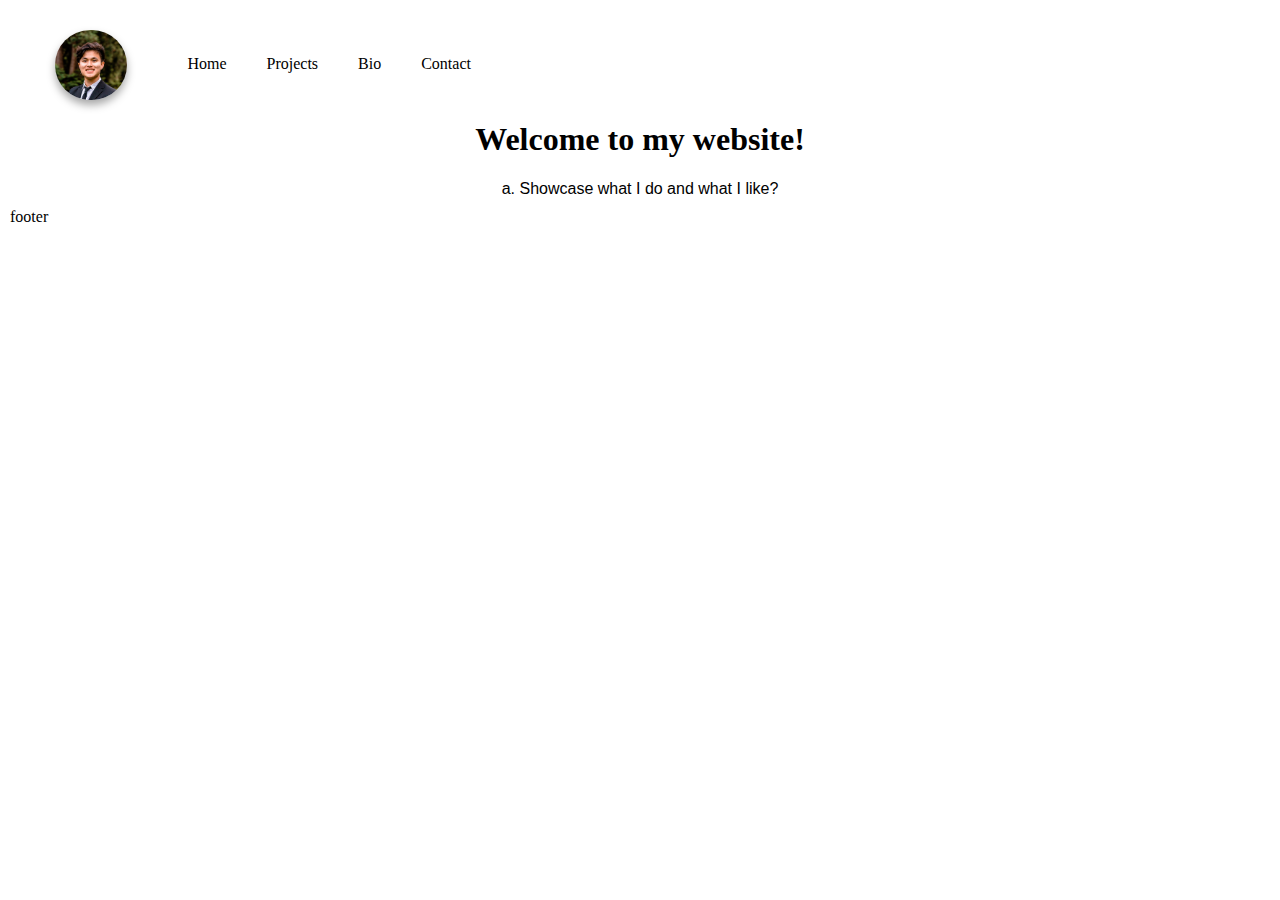
==== index.html @ cad48cd1 "configured code to work on live website" ====
<html>

<head>
    <link rel="stylesheet" href="../css/styles.css">
</head>
<header>
    <nav class="navBar">
        <div class="logo"><a href="./index.html"> <img class="logoImage" src="../image/GradPhoto.jpg" alt="Graduation Photo logo"></a></div>
        <ul class="navUl">
            <li><a href="./index.html">Home</a></li>
            <li><a onclick="project()" href="./projectpage.html">Projects</a></li>
            <li><a href="./biopage.html">Bio</a></li>
            <li><a href="./contact.html">Contact</a></li>
        </ul>
    </nav>
</header>

<body>
<section>
    <h1>Welcome to my website!</h1>
    a. Showcase what I do and what I like?

</section>
</body>

<footer>
    footer
</footer>
---- css/styles.css ----
body {
    /* background-color: #121212; */
    padding: 0;
    margin: 0;
    font-family: Verdana;
}
h1 {
    text-align: center;
    font-family: Verdana;
    color: rgb(0, 0, 0);
}
header{
    display: inline-block;
}
.navBar{
    display: flex;
    margin: 0;
    padding: 0;
    /* border: 2px dashed #f69c55; */
 }

.logo{
    margin-top: 30px;
    margin-left: 20px;
    padding: 0;
}
.logo img{
    margin-left: 35px;
    border-radius: 50px;
    height: 70px;
    box-shadow: rgba(0, 0, 0, 0.35) 0px 5px 9px;
}

.logo img:hover{
    box-shadow: rgba(0, 0, 0, 0.35) 0px 5px 17px;
}
.navUl{
    display: flex;
    padding: 0;
    margin: 0;
    margin-left: 40px;
    margin-top: 40px;
}
.navUl li{
    justify-content: space-between;
    list-style-type: none;
    margin-left: 0;
    /* padding: 10px; */
    margin: 15px;
    /* border: 2px dashed #f69c55; */
}
.navUl li a{
    padding: 5px;

}
.navUl li a:hover{
    background-color: rgba(95, 95, 95, 0.137);
    /* box-shadow: rgba(0, 0, 0, 0.35) 0px 5px 17px; */
    border-radius: 100px;
}

a{
    list-style-type: none;
    text-decoration: none;
    color: rgb(0, 0, 0);
    /* background-color: aqua; */
}

section{
    text-align: center;
    font-family: Sans-serif;
    color: rgb(0, 0, 0);
}

footer{
    padding: 10px;
}

.active{
    background: Red;
}

#UCM_Seal{
height: 110px;
margin-right: 9px;
margin-left: -60px;
}

#UCM_Logo{
    height: 80px;
    margin-bottom: 13px;
    }

p{
    margin: 50 0 10 0
}
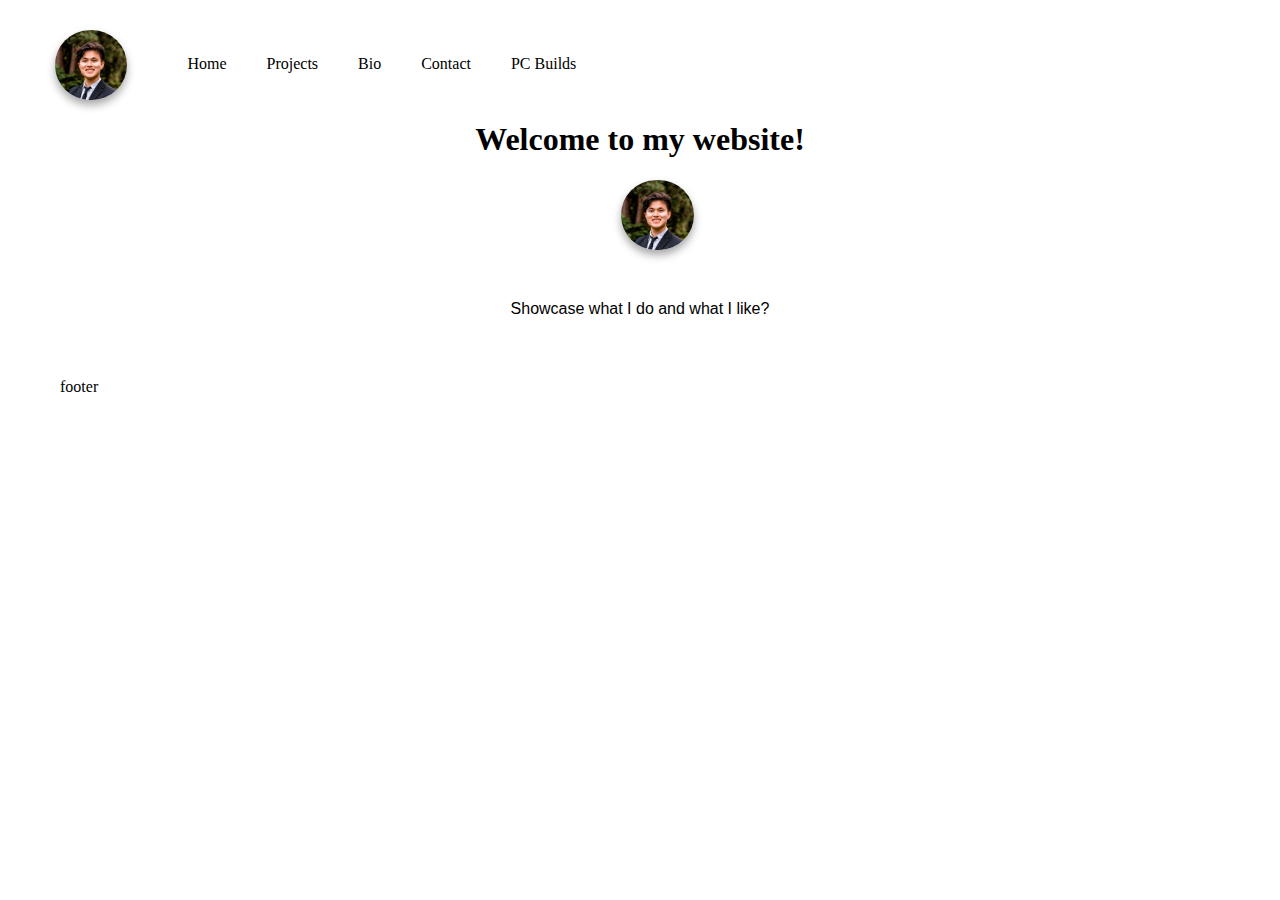
==== commit 855fcbbc: "added PC Build Page" ====
--- a/index.html
+++ b/index.html
@@ -5,20 +5,25 @@
 </head>
 <header>
     <nav class="navBar">
-        <div class="logo"><a href="./index.html"> <img class="logoImage" src="../image/GradPhoto.jpg" alt="Graduation Photo logo"></a></div>
+        <div class="logo"><a href="./index.html"> <img src="../image/GradPhoto.jpg" alt="Graduation Photo logo"></a></div>
         <ul class="navUl">
             <li><a href="./index.html">Home</a></li>
             <li><a onclick="project()" href="./projectpage.html">Projects</a></li>
             <li><a href="./biopage.html">Bio</a></li>
             <li><a href="./contact.html">Contact</a></li>
+            <li><a href="./pcbuilds.html">PC Builds</a></li>
+
         </ul>
     </nav>
-</header>
+</header>   
 
 <body>
 <section>
     <h1>Welcome to my website!</h1>
-    a. Showcase what I do and what I like?
+    <div>
+        <img class="homepageImage" src="../image/GradPhoto.jpg" alt="Graduation Photo logo">
+    </div>
+    <p>Showcase what I do and what I like?</p>
 
 </section>
 </body>
--- a/css/styles.css
+++ b/css/styles.css
@@ -91,6 +91,66 @@
     margin-bottom: 13px;
     }
 
+.homepageImage{
+    margin-left: 35px;
+    border-radius: 50px;
+    height: 70px;
+    box-shadow: rgba(0, 0, 0, 0.35) 0px 5px 9px;
+}
+
+.PCBuildContent{
+    display: flex;
+    flex-direction: row;
+    overflow-x: auto;
+    overscroll-behavior-inline: contain;
+    overflow-y: hidden;
+    
+}
+
+.PCBuildImages{
+    padding: 4px;
+    margin-left: 1rem;
+    border-radius: 10px;
+    height: 300px;
+    box-shadow: rgba(0, 0, 0, 0.25) 0px 5px 9px;
+    transition: 180ms transform ease-in-out;
+    aspect-ratio: 9/12;
+    object-fit: cover;
+}
+
+.PCBuildImages:hover{
+    transform: scale(1.025);
+}
+
+.PCBuildContentText{
+    margin: 0 0 0 0;
+    padding: 0 0 0 0;
+    display: flex;
+    flex-direction: column;
+}
+
+.snapInline{
+scroll-snap-type: inline mandatory;
+scroll-padding-inline: .5rem;
+}
+
+.snapInline > * {
+    scroll-snap-align: start;
+}
+
 p{
     margin: 50 0 10 0
+}
+
+.links{
+    color:blue;
+    text-decoration: underline;
+}
+
+footer{
+    margin: 50 50 50 50;
+}
+
+video source{
+    margin: 100 20 10 10;
 }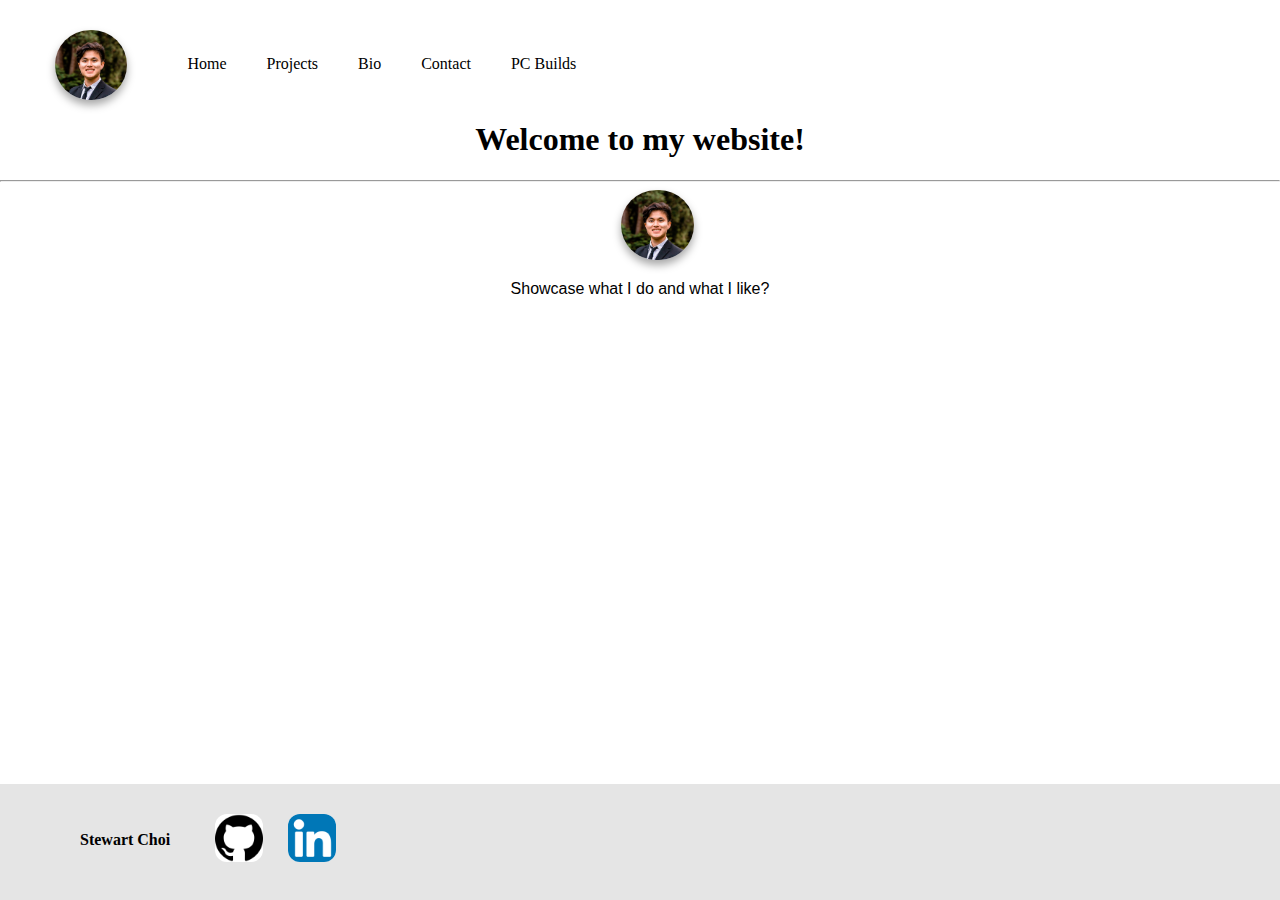
==== commit 47f688df: "added footer and add one project to project page." ====
--- a/index.html
+++ b/index.html
@@ -20,14 +20,20 @@
 <body>
 <section>
     <h1>Welcome to my website!</h1>
+    <hr>
+
     <div>
         <img class="homepageImage" src="../image/GradPhoto.jpg" alt="Graduation Photo logo">
     </div>
     <p>Showcase what I do and what I like?</p>
 
 </section>
-</body>
 
 <footer>
-    footer
-</footer>+    <div class="footerDiv">
+        <p class="footerText">Stewart Choi</p>
+        <a href="https://github.com/Timberland9x"><img id="footerSocialIcon" src = "../image/GitHubIcon.png" alt="GitHubIcon"/></a>
+        <a href="https://www.linkedin.com/in/stewartchoi/"><img id="footerSocialIcon"  src = "../image/LinkdinIcon.png" alt="LinkdinIcon.png"/></a>
+    </div>
+</footer>
+</body>
--- a/css/styles.css
+++ b/css/styles.css
@@ -3,6 +3,9 @@
     padding: 0;
     margin: 0;
     font-family: Verdana;
+    height: 100%;
+    display: flex;
+    flex-direction: column;
 }
 h1 {
     text-align: center;
@@ -67,13 +70,17 @@
 }
 
 section{
+    flex: 1 0 auto;
     text-align: center;
     font-family: Sans-serif;
     color: rgb(0, 0, 0);
+    margin-bottom: 50px;
 }
 
 footer{
-    padding: 10px;
+    padding: 0 0 0 0;
+    flex-shrink: 0;
+
 }
 
 .active{
@@ -96,6 +103,74 @@
     border-radius: 50px;
     height: 70px;
     box-shadow: rgba(0, 0, 0, 0.35) 0px 5px 9px;
+}
+
+.projectContainer{
+    margin-top: 30px;
+    margin-bottom: 80px;
+    display: flex;
+    flex-direction: column;
+    flex-wrap: nowrap;
+    align-items: center;
+}
+.projectImage{
+    display: flex;
+    flex-direction: row;
+    justify-content: center;
+}
+.projectImage img {
+    height: 600px;
+    border-radius: 10px;
+    padding: 5px;
+    margin: 0 0 0 0;
+    transition: 180ms transform ease-in-out;
+
+}
+
+.projectImage img:hover {
+    transform: scale(1.025);
+
+}
+.projectTitle{
+    margin: 0 0 0 0;
+    padding: 0 0 0 0;
+    font-weight: bold;
+    text-decoration: none;
+
+}
+.projectText{
+    margin: 0 0 0 0;
+    padding: 7px;
+    width: 40%;    
+    text-align: left;
+    text-indent: 35px;
+    line-height: 1.2;
+    /* letter-spacing: 1px; */
+    font-family: Verdana;
+    overflow-y: auto;
+    height: 100px;
+    background-color: #f8f8f8;  
+    border-radius: 10px;  
+
+}
+
+.projectText::-webkit-scrollbar{
+    width: 5px;
+}
+.projectText::-webkit-scrollbar-track{
+    width: 5px;
+    height: 8px;
+    background-color: #aaa;    
+}
+
+.projectText::-webkit-scrollbar-thumb{
+    background: #000;
+}
+
+.PCBuildContainer{
+    margin: 30 0 0 0;
+    padding: 0 0 0 0;
+
 }
 
 .PCBuildContent{
@@ -139,7 +214,8 @@
 }
 
 p{
-    margin: 50 0 10 0
+    margin: 20 0 10 0;
+    padding:0 0 0 0;
 }
 
 .links{
@@ -147,10 +223,44 @@
     text-decoration: underline;
 }
 
-footer{
-    margin: 50 50 50 50;
-}
 
 video source{
     margin: 100 20 10 10;
-}+}
+
+footer{
+    margin: 20 0 0 0;
+    padding: 30 0 21 0;
+
+    background-color: rgb(229, 229, 229);
+}
+
+.footerDiv{
+    display: flex;
+    flex-direction: row;
+    padding: 0 0 0 0;
+    margin: 0 0 0 60;
+}
+.footerDiv a{
+    padding: 0 0 0 0;
+    margin: 0 0 0 25;
+}
+#footerSocialIcon{
+    padding: 0 0 0 0;
+    margin: 0 0 0 0;
+    height: 48px;
+    background-color: rgb(255, 255, 255);
+    border-radius: 12px;
+}
+
+#footerSocialIcon:hover{
+    cursor: pointer;
+}
+
+.footerText{
+    font-family: Verdana;
+    font-weight: bold;
+    margin: 17 20 0 20;
+    height: 48px;    
+}
+
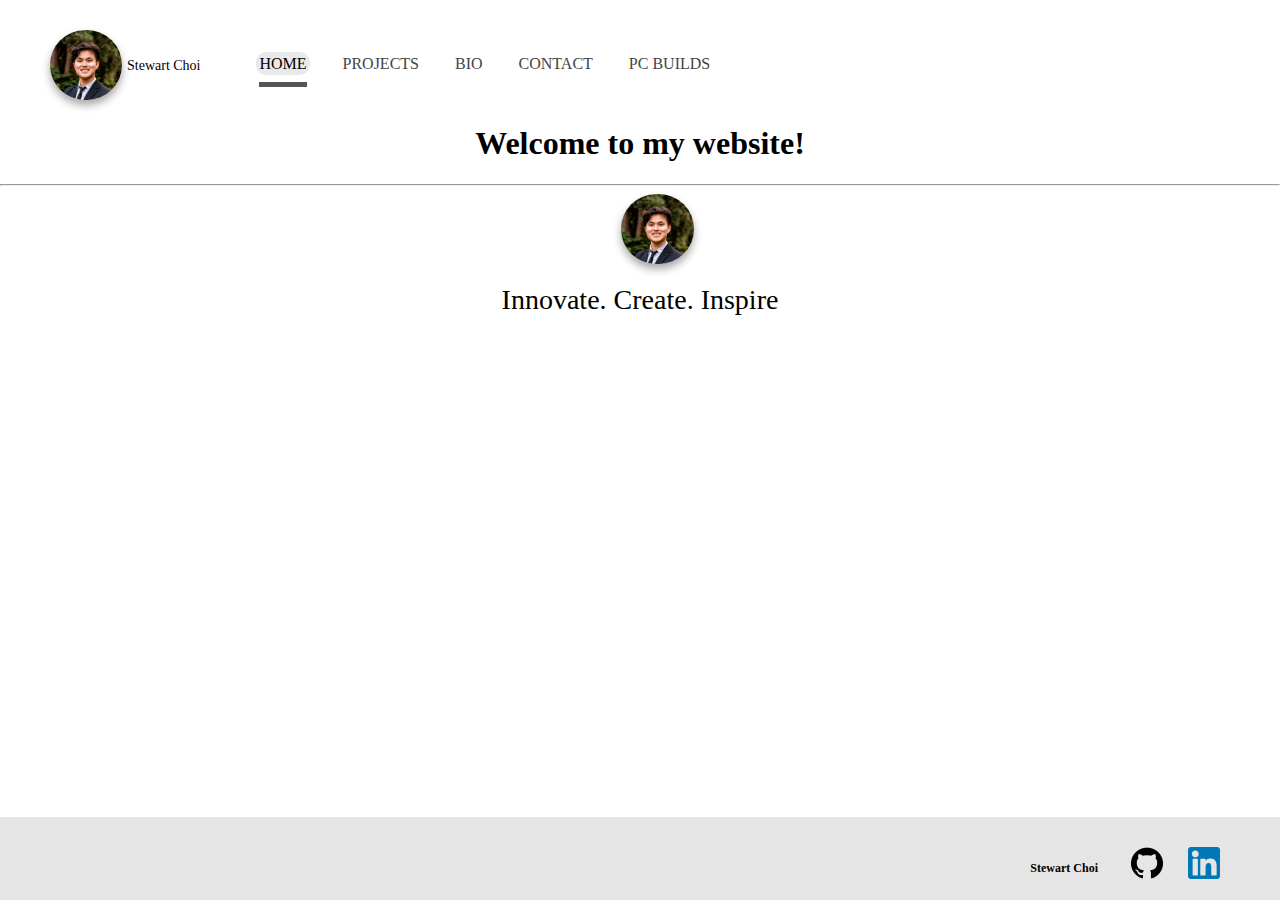
==== commit a44b957e: "added active nav bar page, and logo has name" ====
--- a/index.html
+++ b/index.html
@@ -1,31 +1,43 @@
 <html>
+    <link rel="stylesheet" href="../css/styles.css">
+    <script defer src="backend.js"></script>
+<head>
+    <link rel="icon" type="image/png" href="../image/GradPhoto.jpg"/>
 
-<head>
-    <link rel="stylesheet" href="../css/styles.css">
+    <title>Stewart Choi</title>
 </head>
-<header>
-    <nav class="navBar">
-        <div class="logo"><a href="./index.html"> <img src="../image/GradPhoto.jpg" alt="Graduation Photo logo"></a></div>
-        <ul class="navUl">
-            <li><a href="./index.html">Home</a></li>
-            <li><a onclick="project()" href="./projectpage.html">Projects</a></li>
-            <li><a href="./biopage.html">Bio</a></li>
-            <li><a href="./contact.html">Contact</a></li>
-            <li><a href="./pcbuilds.html">PC Builds</a></li>
+<nav class="navBar">
+    <a href="./index.html" class="logoDiv"> 
+        <img src="../image/GradPhoto.jpg" alt="Graduation Photo logo">
+        <svg width="75" height="60" xmlns="http://www.w3.org/2000/svg">
+        <g>
+            <text xml:space="preserve" text-anchor="start" font-family="'Markazi Text'" font-size="14" id="svg_6" y="30" x="1" stroke-dasharray="2,2" >Stewart Choi</text>
+        </g>
+        </svg>        
+    </a>
+    <ul class="navUl">
+        <li><a class="navBarElement" href="./index.html">Home</a></li>
+        <li><a class="navBarElement" href="./projectpage.html">Projects</a></li>
+        <li><a class="navBarElement" href="./biopage.html">Bio</a></li>
+        <li><a class="navBarElement" href="./contact.html">Contact</a></li>
+        <li><a class="navBarElement" href="./pcbuilds.html">PC Builds</a></li>
+    </ul>
+</nav>
 
-        </ul>
-    </nav>
-</header>   
 
 <body>
+    <header>
+
+    </header>   
 <section>
     <h1>Welcome to my website!</h1>
     <hr>
 
-    <div>
+    <div class="introDiv">
         <img class="homepageImage" src="../image/GradPhoto.jpg" alt="Graduation Photo logo">
+        <p class="introText">Innovate. Create. Inspire</p>
+
     </div>
-    <p>Showcase what I do and what I like?</p>
 
 </section>
 
--- a/css/styles.css
+++ b/css/styles.css
@@ -22,19 +22,19 @@
     /* border: 2px dashed #f69c55; */
  }
 
-.logo{
+.logoDiv{
     margin-top: 30px;
-    margin-left: 20px;
-    padding: 0;
-}
-.logo img{
-    margin-left: 35px;
+    margin-left: 50px;
+    padding: 0;
+}
+.logoDiv img{
+    padding: 0;
     border-radius: 50px;
     height: 70px;
     box-shadow: rgba(0, 0, 0, 0.35) 0px 5px 9px;
 }
 
-.logo img:hover{
+.logoDiv img:hover{
     box-shadow: rgba(0, 0, 0, 0.35) 0px 5px 17px;
 }
 .navUl{
@@ -43,6 +43,7 @@
     margin: 0;
     margin-left: 40px;
     margin-top: 40px;
+
 }
 .navUl li{
     justify-content: space-between;
@@ -51,16 +52,41 @@
     /* padding: 10px; */
     margin: 15px;
     /* border: 2px dashed #f69c55; */
-}
-.navUl li a{
-    padding: 5px;
-
-}
-.navUl li a:hover{
+    position: relative;
+    white-space: nowrap;
+
+}
+.navBarElement{
+    padding: 3px;
+    color:#444;
+    transition: all ease-in-out 250ms;
+    text-transform: uppercase;
+    white-space: nowrap;
+    
+}
+.active, .navBarElement:hover{
     background-color: rgba(95, 95, 95, 0.137);
     /* box-shadow: rgba(0, 0, 0, 0.35) 0px 5px 17px; */
-    border-radius: 100px;
-}
+    border-radius: 10px;
+    color:#000;
+}
+
+.navBarElement::before{
+content: '';
+display: block;
+height: 5px;
+background-color: #202020c2;
+position: absolute;
+top: 80%;
+left:5%;
+width: 0%;
+
+transition: all ease-in-out 250ms;
+}
+.active::before, .navBarElement:hover::before{
+    width: 90%;
+}
+
 
 a{
     list-style-type: none;
@@ -83,9 +109,6 @@
 
 }
 
-.active{
-    background: Red;
-}
 
 #UCM_Seal{
 height: 110px;
@@ -103,6 +126,15 @@
     border-radius: 50px;
     height: 70px;
     box-shadow: rgba(0, 0, 0, 0.35) 0px 5px 9px;
+}
+
+.introDiv{
+
+}
+
+.introText{
+ font-family: Verdana;
+ font-size: 28px;
 }
 
 .projectContainer{
@@ -239,7 +271,9 @@
     display: flex;
     flex-direction: row;
     padding: 0 0 0 0;
-    margin: 0 0 0 60;
+    margin: 0 60 0 0;
+    justify-content: right;
+
 }
 .footerDiv a{
     padding: 0 0 0 0;
@@ -248,9 +282,9 @@
 #footerSocialIcon{
     padding: 0 0 0 0;
     margin: 0 0 0 0;
-    height: 48px;
-    background-color: rgb(255, 255, 255);
-    border-radius: 12px;
+    height: 32px;
+    /* background-color: rgb(255, 255, 255); */
+    border-radius: 1px;
 }
 
 #footerSocialIcon:hover{
@@ -260,7 +294,7 @@
 .footerText{
     font-family: Verdana;
     font-weight: bold;
-    margin: 17 20 0 20;
-    height: 48px;    
-}
-
+    font-size: 12px;
+    margin: 14 8 0 0;
+}
+
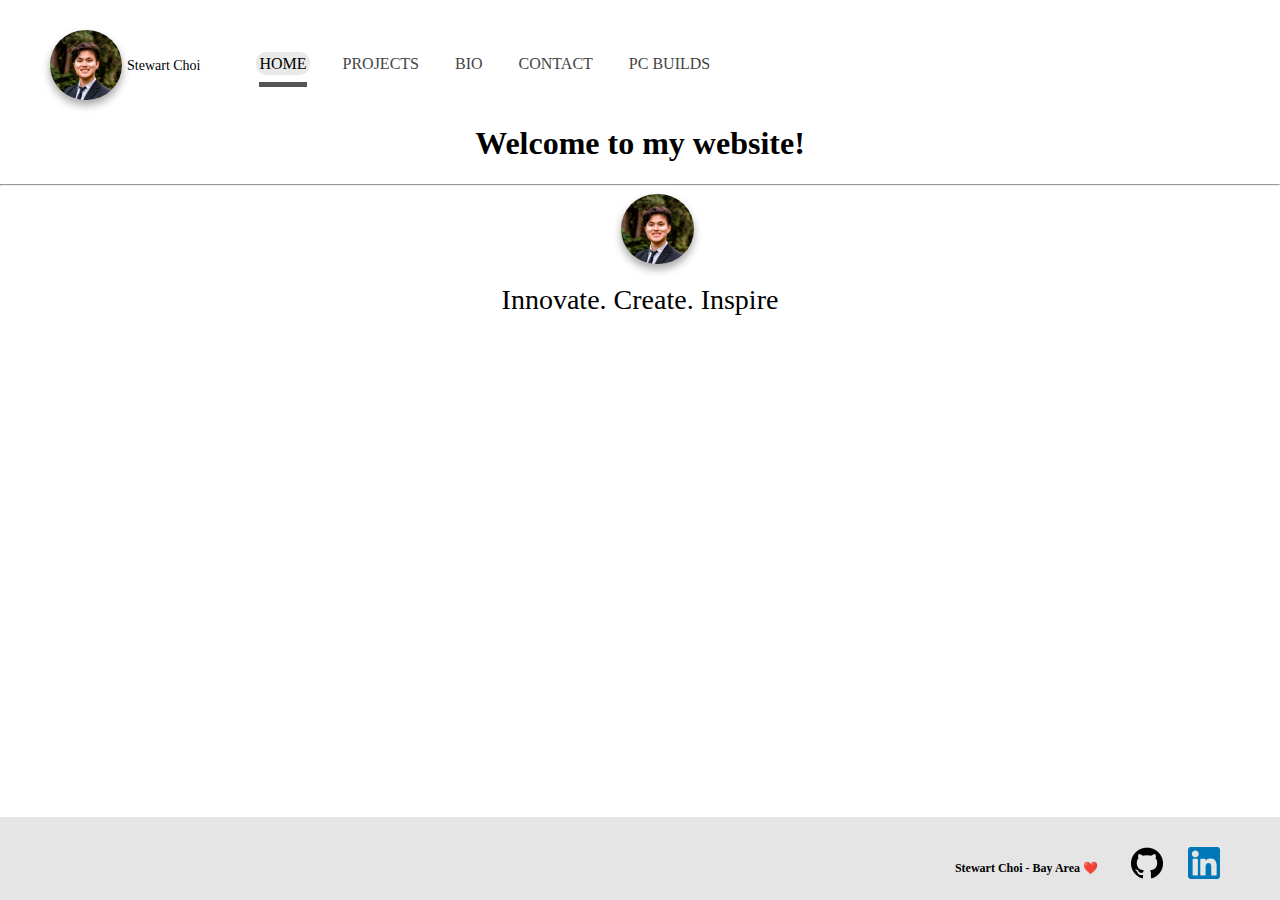
==== commit ec5e9826: "added to top button" ====
--- a/index.html
+++ b/index.html
@@ -40,10 +40,11 @@
     </div>
 
 </section>
+<button onclick="topFunction()" id="topBtn" title="Go to top">⬆️</button>
 
 <footer>
     <div class="footerDiv">
-        <p class="footerText">Stewart Choi</p>
+        <p class="footerText">Stewart Choi - Bay Area ❤️</p>
         <a href="https://github.com/Timberland9x"><img id="footerSocialIcon" src = "../image/GitHubIcon.png" alt="GitHubIcon"/></a>
         <a href="https://www.linkedin.com/in/stewartchoi/"><img id="footerSocialIcon"  src = "../image/LinkdinIcon.png" alt="LinkdinIcon.png"/></a>
     </div>
--- a/css/styles.css
+++ b/css/styles.css
@@ -16,6 +16,7 @@
     display: inline-block;
 }
 .navBar{
+    /* position: fixed; */
     display: flex;
     margin: 0;
     padding: 0;
@@ -103,6 +104,29 @@
     margin-bottom: 50px;
 }
 
+#topBtn{
+    display: none; /* Hidden by default */
+    position: fixed; /* Fixed/sticky position */
+    border-radius: 200px;
+    bottom: 100px;
+    right: 80px;
+    z-index: 99; /* Make sure it does not overlap */
+    border: none; /* Remove borders */
+    outline: none; /* Remove outline */
+    background-color: rgba(70, 70, 70, 0.805); /* Set a background color */
+    color: white; /* Text color */
+    cursor: pointer; /* Add a mouse pointer on hover */
+    padding: 10px;
+    font-size: 18px; /* Increase font size */
+
+}
+
+#topBtn:hover{
+    background-color: #555; /* Add a dark-grey background on hover */
+
+}
+
+
 footer{
     padding: 0 0 0 0;
     flex-shrink: 0;
@@ -120,6 +144,16 @@
     height: 80px;
     margin-bottom: 13px;
     }
+    
+.gmailDiv{
+    display: flexbox;
+    
+}
+#Gmail_Logo{
+    height: 40px;
+    padding: 0 0 0 0;
+    
+}
 
 .homepageImage{
     margin-left: 35px;
@@ -149,6 +183,7 @@
     display: flex;
     flex-direction: row;
     justify-content: center;
+    margin-bottom: 10px;
 }
 .projectImage img {
     height: 600px;
@@ -164,6 +199,7 @@
 
 }
 .projectTitle{
+    font-size: 20;
     margin: 0 0 0 0;
     padding: 0 0 0 0;
     font-weight: bold;
@@ -173,14 +209,14 @@
 .projectText{
     margin: 0 0 0 0;
     padding: 7px;
-    width: 40%;    
+    width: 50%;    
     text-align: left;
     text-indent: 35px;
     line-height: 1.2;
     /* letter-spacing: 1px; */
     font-family: Verdana;
     overflow-y: auto;
-    height: 100px;
+    height: auto;
     background-color: #f8f8f8;  
     border-radius: 10px;  
 
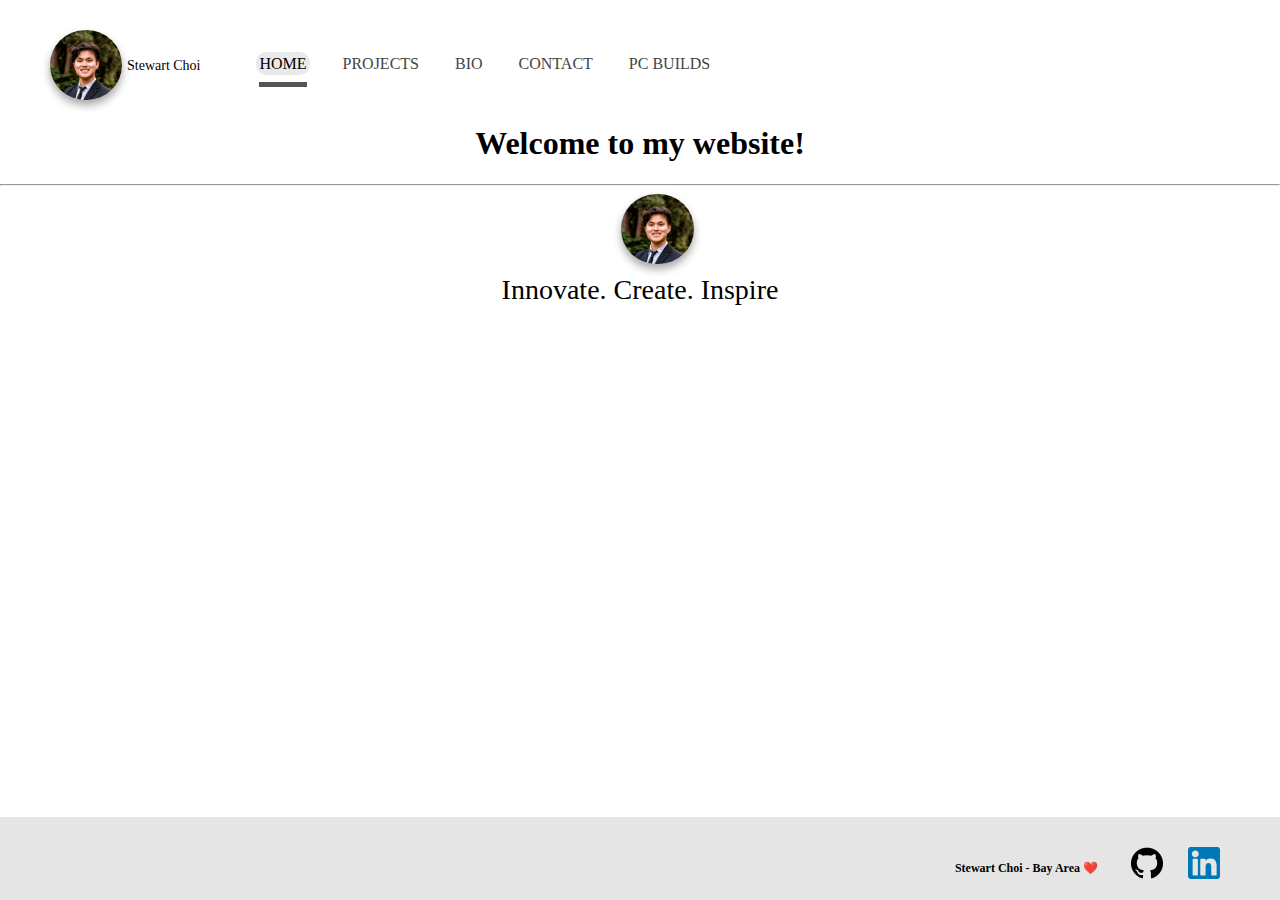
==== commit f23ccdcf: "added to top button" ====
--- a/index.html
+++ b/index.html
@@ -45,8 +45,8 @@
 <footer>
     <div class="footerDiv">
         <p class="footerText">Stewart Choi - Bay Area ❤️</p>
-        <a href="https://github.com/Timberland9x"><img id="footerSocialIcon" src = "../image/GitHubIcon.png" alt="GitHubIcon"/></a>
-        <a href="https://www.linkedin.com/in/stewartchoi/"><img id="footerSocialIcon"  src = "../image/LinkdinIcon.png" alt="LinkdinIcon.png"/></a>
+        <a href="https://github.com/Timberland9x" target="_blank"><img id="footerSocialIcon" src = "../image/GitHubIcon.png" alt="GitHubIcon"/></a>
+        <a href="https://www.linkedin.com/in/stewartchoi/" target="_blank"><img id="footerSocialIcon"  src = "../image/LinkdinIcon.png" alt="LinkdinIcon.png"/></a>
     </div>
 </footer>
 </body>
--- a/css/styles.css
+++ b/css/styles.css
@@ -234,9 +234,12 @@
 .projectText::-webkit-scrollbar-thumb{
     background: #000;
 }
-
+.textDate{
+    font-family: Verdana;
+    font-size: 22px;
+}
 .PCBuildContainer{
-    margin: 30 0 0 0;
+    margin: 30 0 30 0;
     padding: 0 0 0 0;
 
 }
@@ -244,11 +247,12 @@
 .PCBuildContent{
     display: flex;
     flex-direction: row;
+    justify-content: center;
     overflow-x: auto;
     overscroll-behavior-inline: contain;
-    overflow-y: hidden;
-    
-}
+    overflow-y: hidden;    
+}
+
 
 .PCBuildImages{
     padding: 4px;
@@ -264,12 +268,29 @@
 .PCBuildImages:hover{
     transform: scale(1.025);
 }
+#PCImageHor{
+    width: 380px;
+}
 
 .PCBuildContentText{
     margin: 0 0 0 0;
     padding: 0 0 0 0;
     display: flex;
     flex-direction: column;
+}
+.textBox{
+    border: #000;
+    margin: 20px 20px 20px 20px;
+    padding: 10px;
+    text-align: center;
+    font-family: Verdana;
+    width: 700px;
+    /* max-width: 800px; */
+    margin: auto;
+}
+
+.spacer{
+    padding: 20px;
 }
 
 .snapInline{
@@ -282,8 +303,9 @@
 }
 
 p{
-    margin: 20 0 10 0;
+    margin: 10 0 10 0;
     padding:0 0 0 0;
+    font-family: Verdana;
 }
 
 .links{
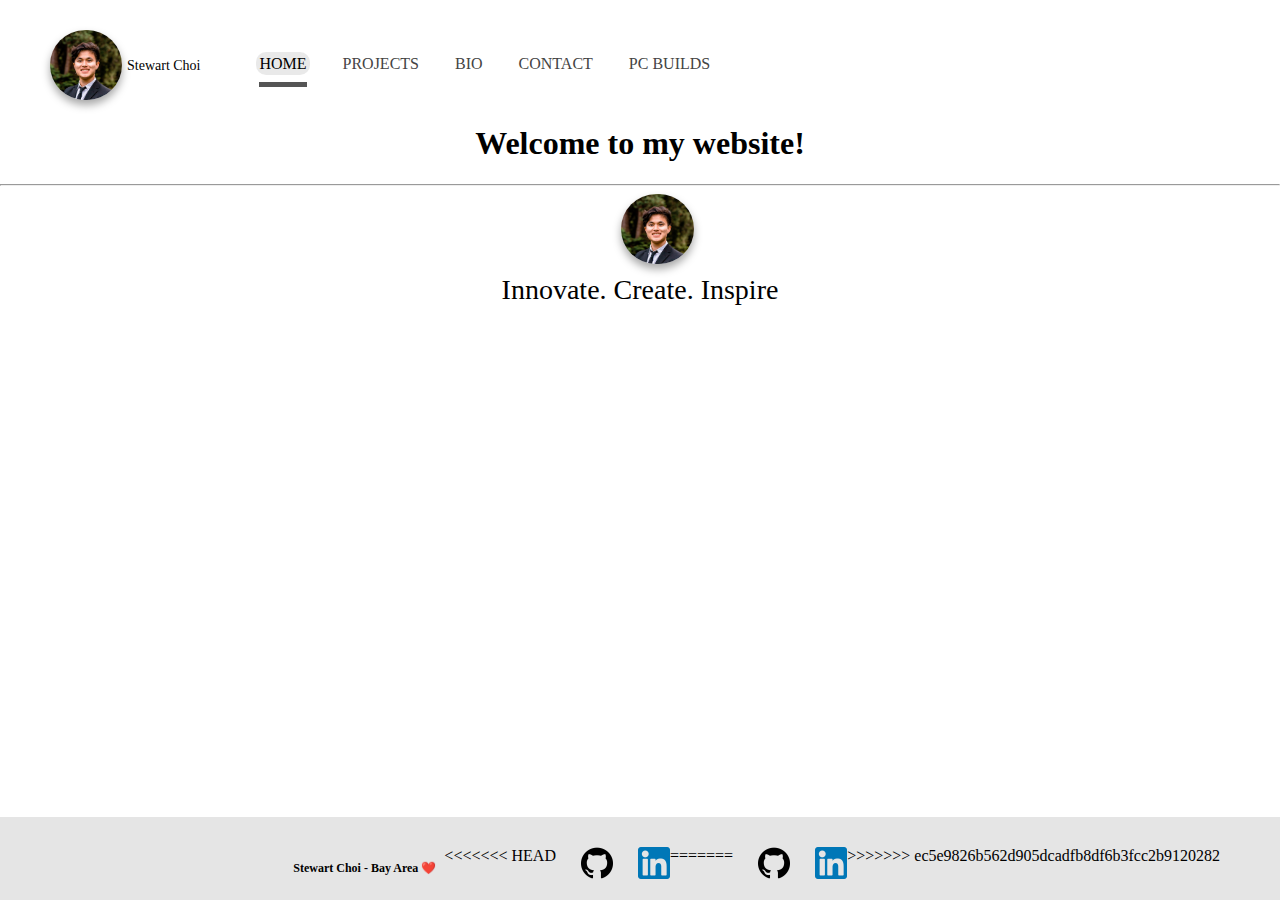
==== commit afaa34fe: "added bro pc to pc build and more text about myself and when clicking on links open to new tab" ====
--- a/index.html
+++ b/index.html
@@ -45,8 +45,13 @@
 <footer>
     <div class="footerDiv">
         <p class="footerText">Stewart Choi - Bay Area ❤️</p>
+<<<<<<< HEAD
         <a href="https://github.com/Timberland9x" target="_blank"><img id="footerSocialIcon" src = "../image/GitHubIcon.png" alt="GitHubIcon"/></a>
         <a href="https://www.linkedin.com/in/stewartchoi/" target="_blank"><img id="footerSocialIcon"  src = "../image/LinkdinIcon.png" alt="LinkdinIcon.png"/></a>
+=======
+        <a href="https://github.com/Timberland9x"><img id="footerSocialIcon" src = "../image/GitHubIcon.png" alt="GitHubIcon"/></a>
+        <a href="https://www.linkedin.com/in/stewartchoi/"><img id="footerSocialIcon"  src = "../image/LinkdinIcon.png" alt="LinkdinIcon.png"/></a>
+>>>>>>> ec5e9826b562d905dcadfb8df6b3fcc2b9120282
     </div>
 </footer>
 </body>
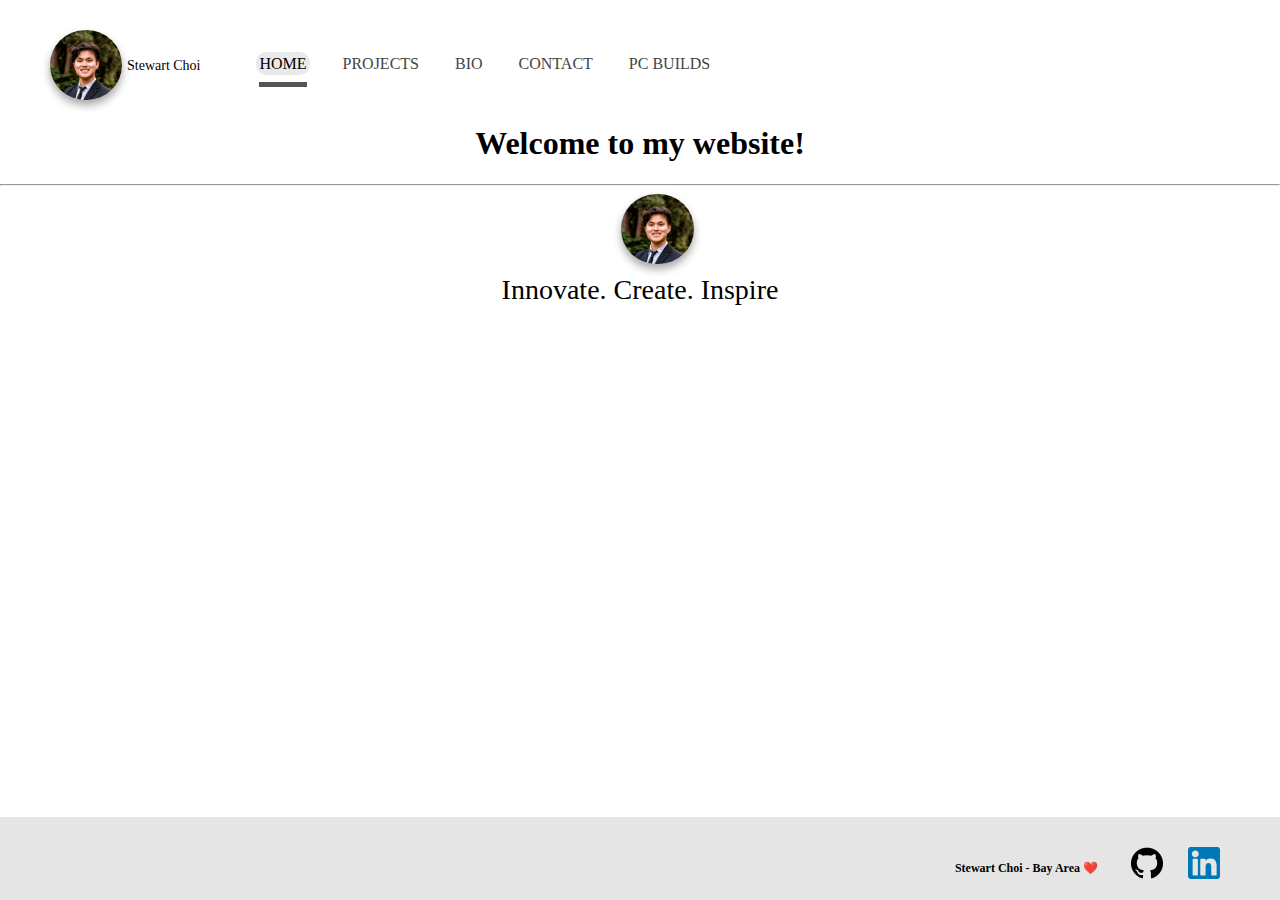
==== commit 325423e2: "fixed footer" ====
--- a/index.html
+++ b/index.html
@@ -45,13 +45,8 @@
 <footer>
     <div class="footerDiv">
         <p class="footerText">Stewart Choi - Bay Area ❤️</p>
-<<<<<<< HEAD
         <a href="https://github.com/Timberland9x" target="_blank"><img id="footerSocialIcon" src = "../image/GitHubIcon.png" alt="GitHubIcon"/></a>
         <a href="https://www.linkedin.com/in/stewartchoi/" target="_blank"><img id="footerSocialIcon"  src = "../image/LinkdinIcon.png" alt="LinkdinIcon.png"/></a>
-=======
-        <a href="https://github.com/Timberland9x"><img id="footerSocialIcon" src = "../image/GitHubIcon.png" alt="GitHubIcon"/></a>
-        <a href="https://www.linkedin.com/in/stewartchoi/"><img id="footerSocialIcon"  src = "../image/LinkdinIcon.png" alt="LinkdinIcon.png"/></a>
->>>>>>> ec5e9826b562d905dcadfb8df6b3fcc2b9120282
     </div>
 </footer>
 </body>
